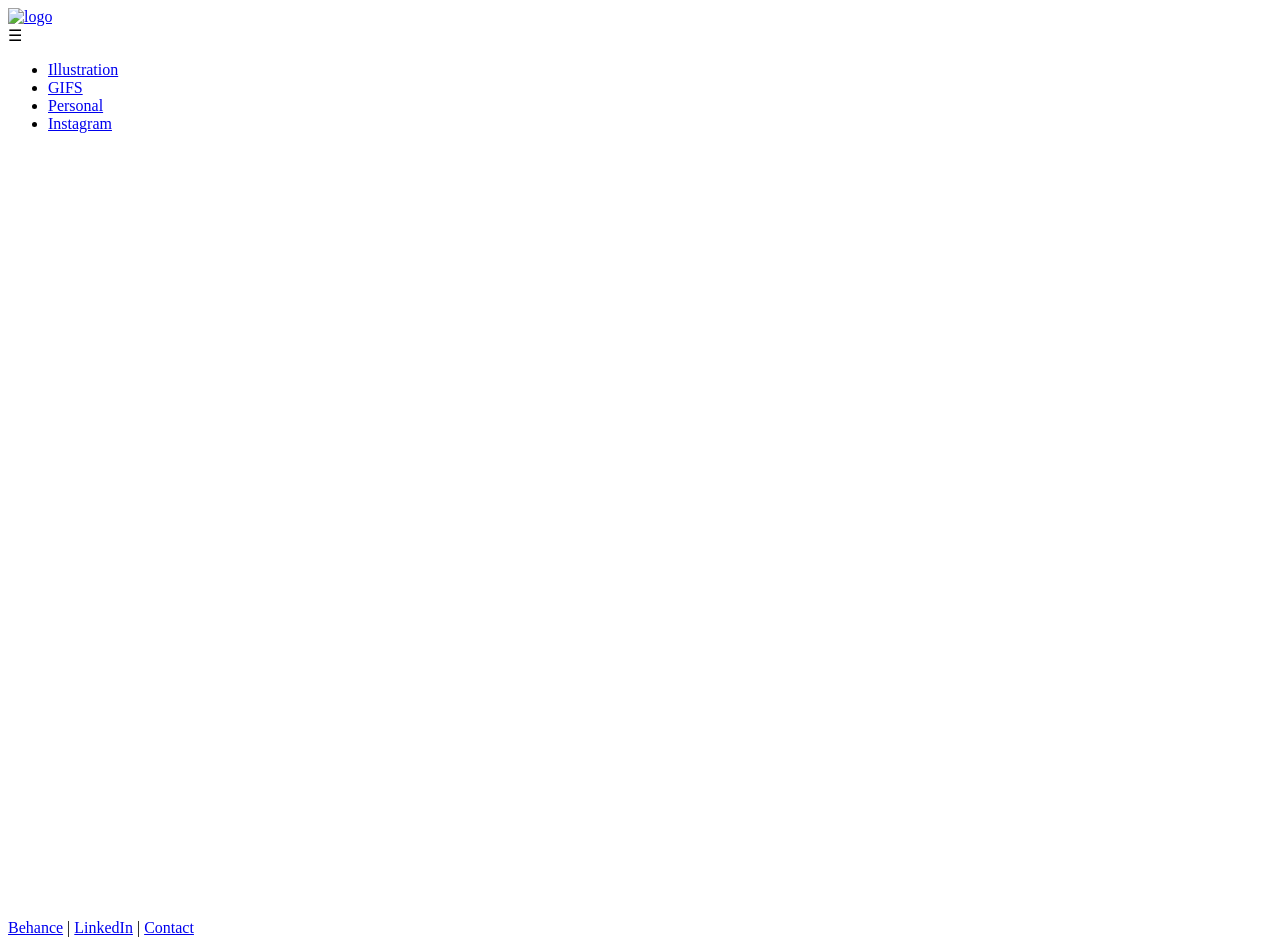
==== gifs.html @ 5ae5fd49 "Update gifs.html" ====
<!DOCTYPE html>
<html lang="en">
<head>
    <meta charset="UTF-8">
    <meta name="viewport" content="width=device-width, initial-scale=1.0">
    <title>Stellhsu | GIFs</title>
    <link rel="stylesheet" href="css/main-style.css">
</head>
<body>
    <div class="logo">
      <a href="index.html"><img src="images/logo.png" alt="logo"></a>
        </div>
      
        <nav class="top">
          <div class="hamburger">&#9776;</div>
          <ul class="menu">
            <li><a href="illustration.html">Illustration</a></li>
                  <li><a href="gifs.html">GIFS</a></li>
                          <li><a href="personal.html">Personal</a></li>
                          <li><a href="http://instagram.com/stellhsu" target="_blank">Instagram</a></li>
      </ul>
        </nav>        


<video class="animation" autoplay loop muted playsinline>
  <source src="images/animation/blue-guy.mp4" type="video/mp4">
</video>

<video class="animation" autoplay loop muted playsinline>
    <source src="images/animation/birds-seduction_resize.mp4" type="video/mp4">
</video>
    
<video class="animation" autoplay loop muted playsinline>
  <source src="images/animation/Dance1-Merged.mp4" type="video/mp4">
</video>

<video class="animation" autoplay loop muted playsinline>
  <source src="images/animation/Dance2-merged.mp4" type="video/mp4">
</video>

    <video class="animation" autoplay loop muted playsinline>
  <source src="images/animation/banana.mp4" type="video/mp4">
</video>

<video class="animation" autoplay loop muted playsinline>
  <source src="images/animation/nose.mp4" type="video/mp4">
</video>

<video class="animation" autoplay loop muted playsinline>
  <source src="images/animation/rock.mp4" type="video/mp4">
</video>

<video class="animation" autoplay loop muted playsinline>
  <source src="images/animation/wine.mp4" type="video/mp4">
</video>

<video class="animation" autoplay loop muted playsinline>
  <source src="images/animation/pencils.mp4" type="video/mp4">
</video>

<video class="animation" autoplay loop muted playsinline>
  <source src="images/animation/worm.mp4" type="video/mp4">
</video>
    
<video class="animation" autoplay loop muted playsinline>
  <source src="images/animation/readers.mp4" type="video/mp4">
</video>

<video class="animation" autoplay loop muted playsinline>
  <source src="images/animation/squirrel.mp4" type="video/mp4">
</video>

<video class="animation" autoplay loop muted playsinline>
  <source src="images/animation/rat.mp4" type="video/mp4">
</video>

<video class="animation" autoplay loop muted playsinline>
  <source src="images/animation/chip.mp4" type="video/mp4">
</video>

<video class="animation" autoplay loop muted playsinline>
  <source src="images/animation/chair.mp4" type="video/mp4">
</video>

<video class="animation" autoplay loop muted playsinline>
  <source src="images/animation/shower.mp4" type="video/mp4">
</video>

<video class="animation" autoplay loop muted playsinline>
  <source src="images/animation/skaters.mp4" type="video/mp4">
</video>
    
<video class="animation" autoplay loop muted playsinline>
  <source src="images/animation/winter.mp4" type="video/mp4">
</video>

<video class="animation" autoplay loop muted playsinline>
  <source src="images/animation/taipei.mp4" type="video/mp4">
</video>


              <footer class="bottom">
        <a href="https://www.behance.net/stellhsu" target="_blank"> Behance</a> |
        <a href="https://www.linkedin.com/in/stellhsu/" target="_blank">LinkedIn</a> |
        <a href="mailto:stellhsu.png@gmail.com">Contact</a>
    </footer>
      
        <script>
          document.addEventListener("DOMContentLoaded", function () {
            const hamburger = document.querySelector(".hamburger");
            const menu = document.querySelector(".menu");
        
            hamburger.addEventListener("click", function () {
              menu.classList.toggle("show");
            });
          });
        </script>
        
        <script src="navigation.js"></script>
</body>
</html>
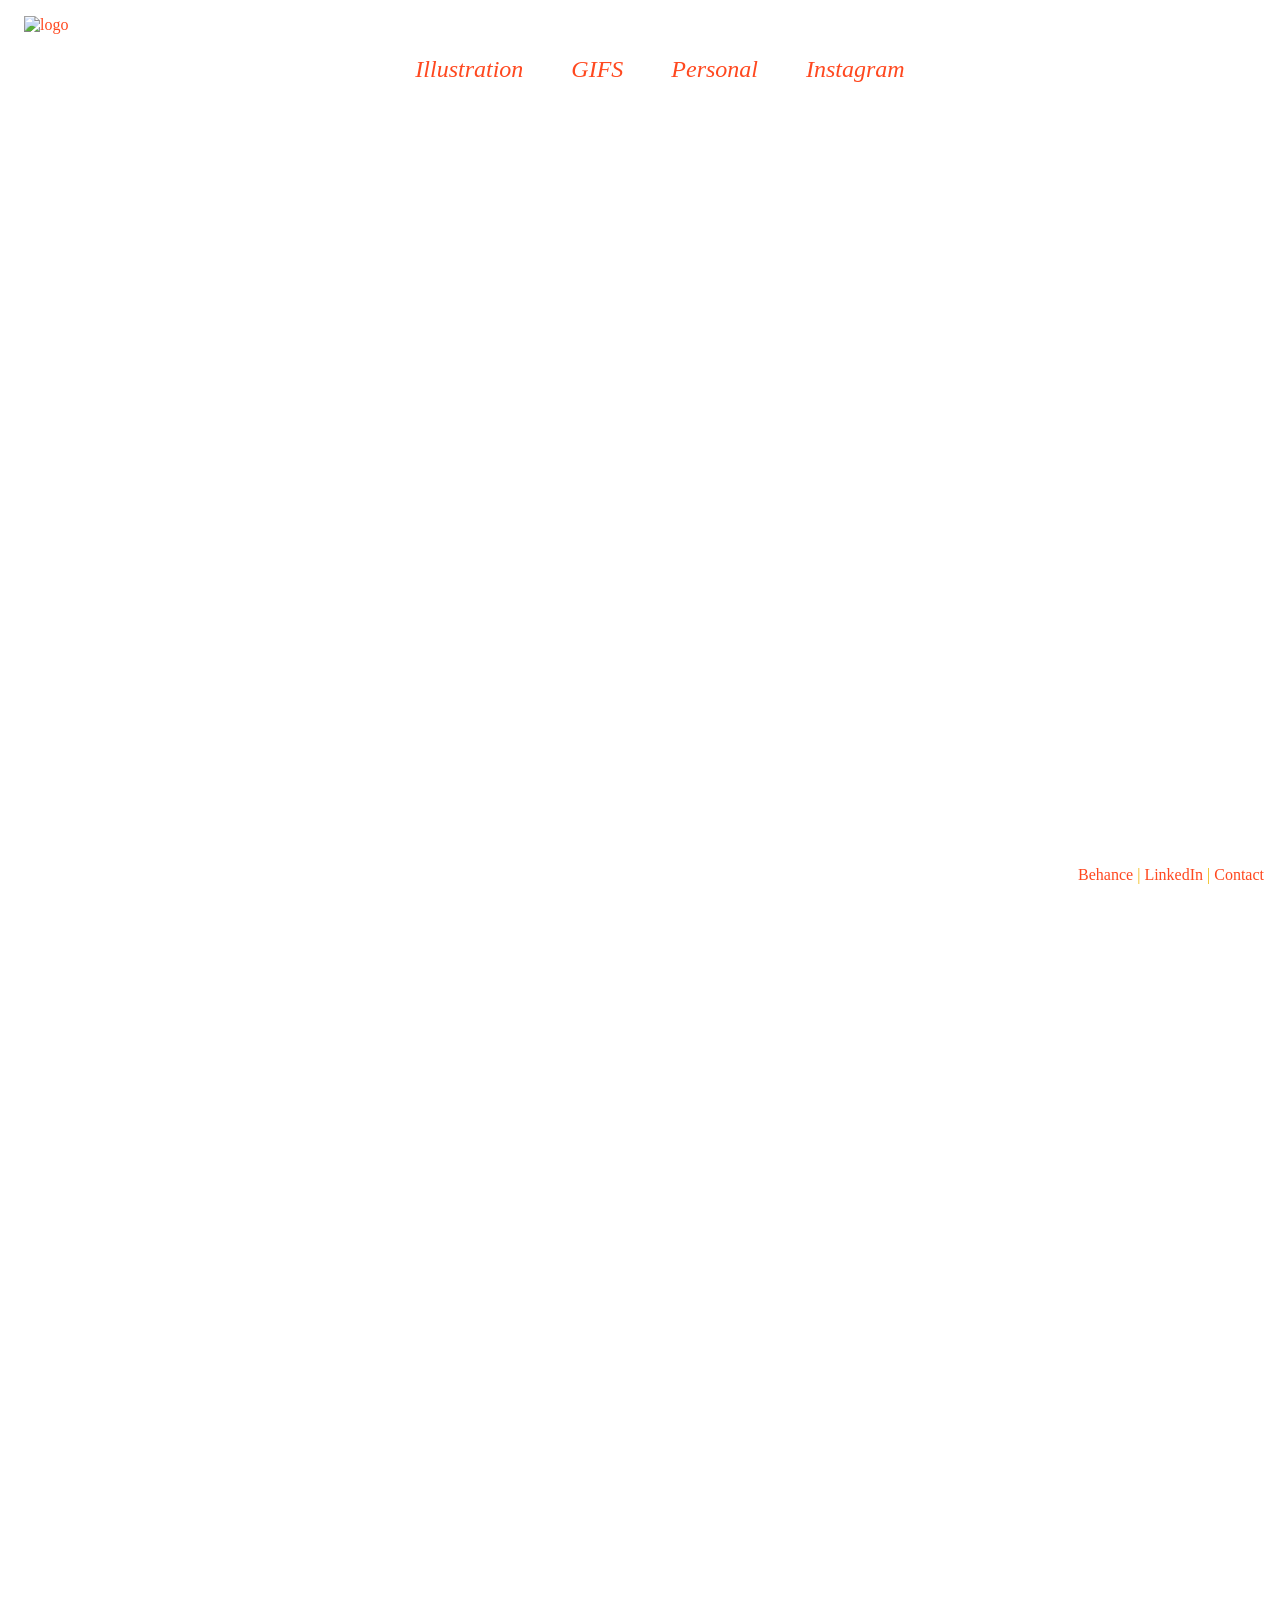
==== commit 9bc82c9a: "Update gifs.html" ====
--- a/gifs.html
+++ b/gifs.html
@@ -22,12 +22,20 @@
         </nav>        
 
 
-<video class="animation" autoplay loop muted playsinline>
-  <source src="images/animation/blue-guy.mp4" type="video/mp4">
+    <video class="animation" autoplay loop muted playsinline>
+    <source src="images/animation/birds-seduction_resize.mp4" type="video/mp4">
+</video>
+
+    <video class="animation" autoplay loop muted playsinline>
+  <source src="images/animation/rock.mp4" type="video/mp4">
 </video>
 
 <video class="animation" autoplay loop muted playsinline>
-    <source src="images/animation/birds-seduction_resize.mp4" type="video/mp4">
+  <source src="images/animation/wine.mp4" type="video/mp4">
+</video>
+
+<video class="animation" autoplay loop muted playsinline>
+  <source src="images/animation/blue-guy.mp4" type="video/mp4">
 </video>
     
 <video class="animation" autoplay loop muted playsinline>
@@ -46,14 +54,7 @@
   <source src="images/animation/nose.mp4" type="video/mp4">
 </video>
 
-<video class="animation" autoplay loop muted playsinline>
-  <source src="images/animation/rock.mp4" type="video/mp4">
-</video>
-
-<video class="animation" autoplay loop muted playsinline>
-  <source src="images/animation/wine.mp4" type="video/mp4">
-</video>
-
+    
 <video class="animation" autoplay loop muted playsinline>
   <source src="images/animation/pencils.mp4" type="video/mp4">
 </video>
--- a/css/main-style.css
+++ b/css/main-style.css
@@ -0,0 +1,464 @@
+* {
+  box-sizing: border-box;
+}
+
+body {
+  background-color: #ffffff;
+  color: #ff481f;
+  font-family: avenir;
+
+}
+
+.logo {
+  height: auto;
+  position: fixed;
+  top: 1em;
+  left: 1.5em;
+  width: 100px;
+  background-color: #ffffff;
+  z-index: 999;
+}
+
+.logo a img {
+  width: 100%;
+}
+
+.current {
+  text-decoration: underline;
+  color: #f2b90c;
+}
+
+nav.top {
+  font-style: oblique;
+  display: flex;
+  top: 0;
+  left: 0;
+  width: 100%;
+  justify-content: center;
+  align-items: center;
+  position: relative;
+  font-size: 1.5em;
+  padding: 1em;
+}
+
+nav.top .menu {
+  display: flex;
+  gap: 2em;
+  list-style: none;
+}
+
+nav.top .hamburger {
+  display: none;
+  font-size: 1.25em;
+  cursor: grab;
+  z-index: 1001;
+}
+
+a {
+  color: #ff481f;
+  text-decoration: none;
+}
+
+a:hover {
+  color: #f2b90c;
+  text-decoration: underline;
+}
+
+.mainbg {
+  text-align: center;
+}
+
+.mainbg img {
+  width: 100%;
+  max-width: 700px;
+  margin: 30px auto 0;
+  position: relative;
+
+}
+
+h1 {
+  font-size: 3vmin;
+  text-align: center;
+  color: #ff481f;
+  font-weight: 600;
+  position: relative;
+  z-index: 1001;
+}
+
+
+/* start design page */
+h2 {
+  position: relative;
+  text-transform: uppercase;
+  font-size: 3em;
+  text-align: right;
+}
+
+.right {
+  position: flex;
+  right: 2em;
+  width: 50%;
+}
+
+h2 {
+  position: fixed;
+}
+
+.team {
+  flex-direction: column;
+  justify-content: center;
+  align-items: center;
+  max-width: 700px;
+  margin: auto;
+  min-width: 700px;
+  padding-left: 3em;
+  /* border: solid 1px #f25835; */
+}
+
+h3 {
+  /* text-transform: uppercase; */
+  font-size: 2.5em;
+  margin: 0;
+  /* border: solid 1px #f25835; */
+  text-align: left;
+}
+
+
+.team-wrapper {
+  display: flex;
+  align-items: flex-start;
+  /* padding: 2em; */
+}
+
+section {
+  display: flex;
+  max-width: 1000px;
+  position: relative;
+  justify-content: center;
+  align-items: center;
+  margin: auto;
+  top: 6em;
+}
+/* animation pg */
+
+.animation {
+  /* width: 70%; */
+  height: auto;
+  display: block;
+  margin: 0 auto 70px;
+  max-width: 600px;
+}
+
+/* start design page */
+main.parent {
+  padding: 3.5em 18em;
+  display: grid;
+  grid-gap: 10px;
+  grid-template-columns: repeat(auto-fit, minmax(450px, 1fr));
+  /* border:solid 1px #f25835; */
+}
+
+/* figure {
+    box-shadow: 0 0 4px rgba(0, 0, 0, .5);
+  } */
+
+.parent img {
+  display: block;
+  width: 100%;
+
+}
+
+p{
+  display: flex;
+  flex-direction: column;
+  align-items: right;
+  
+}
+
+/* illustration page */
+.poster {
+  display: flex;
+  flex-direction: column;
+  align-items: center;
+  gap: 50px;
+  margin: 2em;
+}
+
+.poster img {
+  width: auto;
+}
+
+.selfie {
+  display: flex;
+  align-items: center;
+  width: 35%;
+  height: auto;
+  margin-top: 5em;
+}
+
+/* end illustration pg */
+
+/* carousel */
+.swiper-container {
+  max-width: 750px;
+  aspect-ratio: calc(16 / 16);
+  margin: 100px auto 0;
+  border-radius: 12px;
+  overflow: hidden;
+  position: relative;
+  --swiper-navigation-color: #f2f2f2;
+}
+
+.swiper-pagination {
+  display: none;
+}
+
+.swiper-slide {
+  background-size: cover;
+  background-position: center;
+  position: relative;
+}
+
+.overlay {
+  position: absolute;
+  top: 50%;
+  left: 50%;
+  transform: translate(-50%, -50%);
+  color: white;
+  text-align: center;
+}
+
+.swiper-button-next,
+.swiper-button-prev {
+  color: white;
+  top: 50%;
+  transform: translateY(-50%);
+}
+
+.swiper-button-prev {
+  left: 5px;
+}
+
+.swiper-button-next {
+  right: 5px;
+}
+
+/* end carousel */
+
+/* transition */
+.container {
+  display: flex;
+  justify-content: space;
+  align-items: center;
+}
+
+.container:hover>.section {
+  filter: brightness(50%);
+}
+
+.container:hover>.section:hover {
+  filter: brightness(100%);
+}
+
+.container .section {
+  flex-grow: 5;
+  position: relative;
+  height: 90%;
+  transition: all 0.6s;
+  align-items: center;
+  justify-content: center;
+  box-sizing: border-box;
+  text-align: center;
+  flex: 1;
+}
+
+.container .section .cont_title img {
+  width: 90%;
+  max-width: 600px;
+  height: auto;
+  display: block;
+  margin: auto;
+}
+
+.container .section:hover {
+  flex-grow: 3;
+  transition: flex 0.4s;
+}
+
+footer {
+  position: fixed;
+  bottom: 1em;
+  right: 1em;
+  text-align: right;
+  color: #f2b90c;
+  z-index: 1000;
+}
+
+
+
+/* media query */
+@media only screen and (max-width: 700px) {
+  .intro p {
+    display: flex;
+    -webkit-column-count: 1;
+    column-count: 1;
+    padding: 2.5em 2.5em;
+    min-width: auto;
+    justify-content: center;
+    align-items: center;
+  }
+
+  nav.top {
+    position: fixed;
+    top: 0;
+    left: 0;
+    width: 99%;
+    justify-content: center;
+    height: 80px;
+    /* adjust to match your logo height */
+    background-color: white;
+    z-index: 998;
+  }
+
+    .row,
+    .navbar {
+      flex-direction: column;
+    }
+
+  html,
+  body {
+    overflow-x: hidden;
+    max-width: 100%;
+  }
+
+  .mainbg {
+    position: relative;
+    z-index: 997;
+    text-align: center;
+  }
+
+  .logo {
+    position: fixed;
+    top: -2%;
+    left: 8.5%;
+    transform: translateX(-50%) scale(0.6);
+    z-index: 1001;
+  }
+
+  .design {
+    /* display: flex; */
+    justify-content: center;
+    /* Centers horizontally */
+    align-items: center;
+    /* Centers vertically if the container has height */
+    gap: 50px;
+  }
+
+  nav.top .hamburger {
+    display: block;
+    position: fixed;
+    top: 1%;
+    left: 88%;
+    background-color: #ffffff;
+    padding: 5px;
+    border-radius: 0;
+    z-index: 1002;
+  }
+
+  nav.top .menu {
+    display: none;
+    flex-direction: column;
+    justify-content: center;
+    align-items: center;
+    position: fixed;
+    top: 48px;
+    left: 0;
+    width: 100vw;
+    height: calc(100vh - 72px);
+    background-color: rgb(0, 0, 0, 0.8);
+    z-index: 1001;
+  }
+
+  nav.top .menu.show {
+    display: flex;
+  }
+
+  nav.top .menu li a {
+    font-size: 0.8em;
+    font-family: avenir;
+    text-transform: uppercase;
+    font-weight: bold;
+    font-style: normal;
+    text-decoration: none;
+    color: #f2f2f2;
+    transition: color 0.3s ease;
+  }
+  
+  .animation {
+margin-top: 5em;
+  }
+
+
+
+ footer {
+  width: 100%;
+  display: flex;
+  justify-content: center;
+  gap: 30px;
+  font-size: 1em;
+  bottom: 0;
+  right: 0;
+height: 20px;
+    background-color: white;
+}
+
+.poster img{
+  width: 120%;
+    height: auto;
+    margin-top: 2em;
+}
+  .container {
+    flex-direction: column;
+    align-items: center;
+  }
+
+  .container .section {
+    width: 100%;
+    flex-grow: unset;
+  }
+
+  /* .team-wrapper {
+    flex-direction: column;
+    align-items: center;
+  }
+
+  .team {
+    flex-direction: column;
+    align-items: center;
+    padding-left: 0;
+    min-width: auto;
+    max-width: 100%;
+    background-color: white;
+  }
+
+  .team img {
+    width: 90%;
+    max-width: 500px;
+    height: auto;
+    margin: 1em;
+  }
+
+  .team-info {
+    text-align: left;
+    max-width: 90%;
+    order: -1;
+
+  }
+
+  .selfie {
+    width: 65%;
+    margin-top: 6em;
+
+  } */
+}
+* media query end */
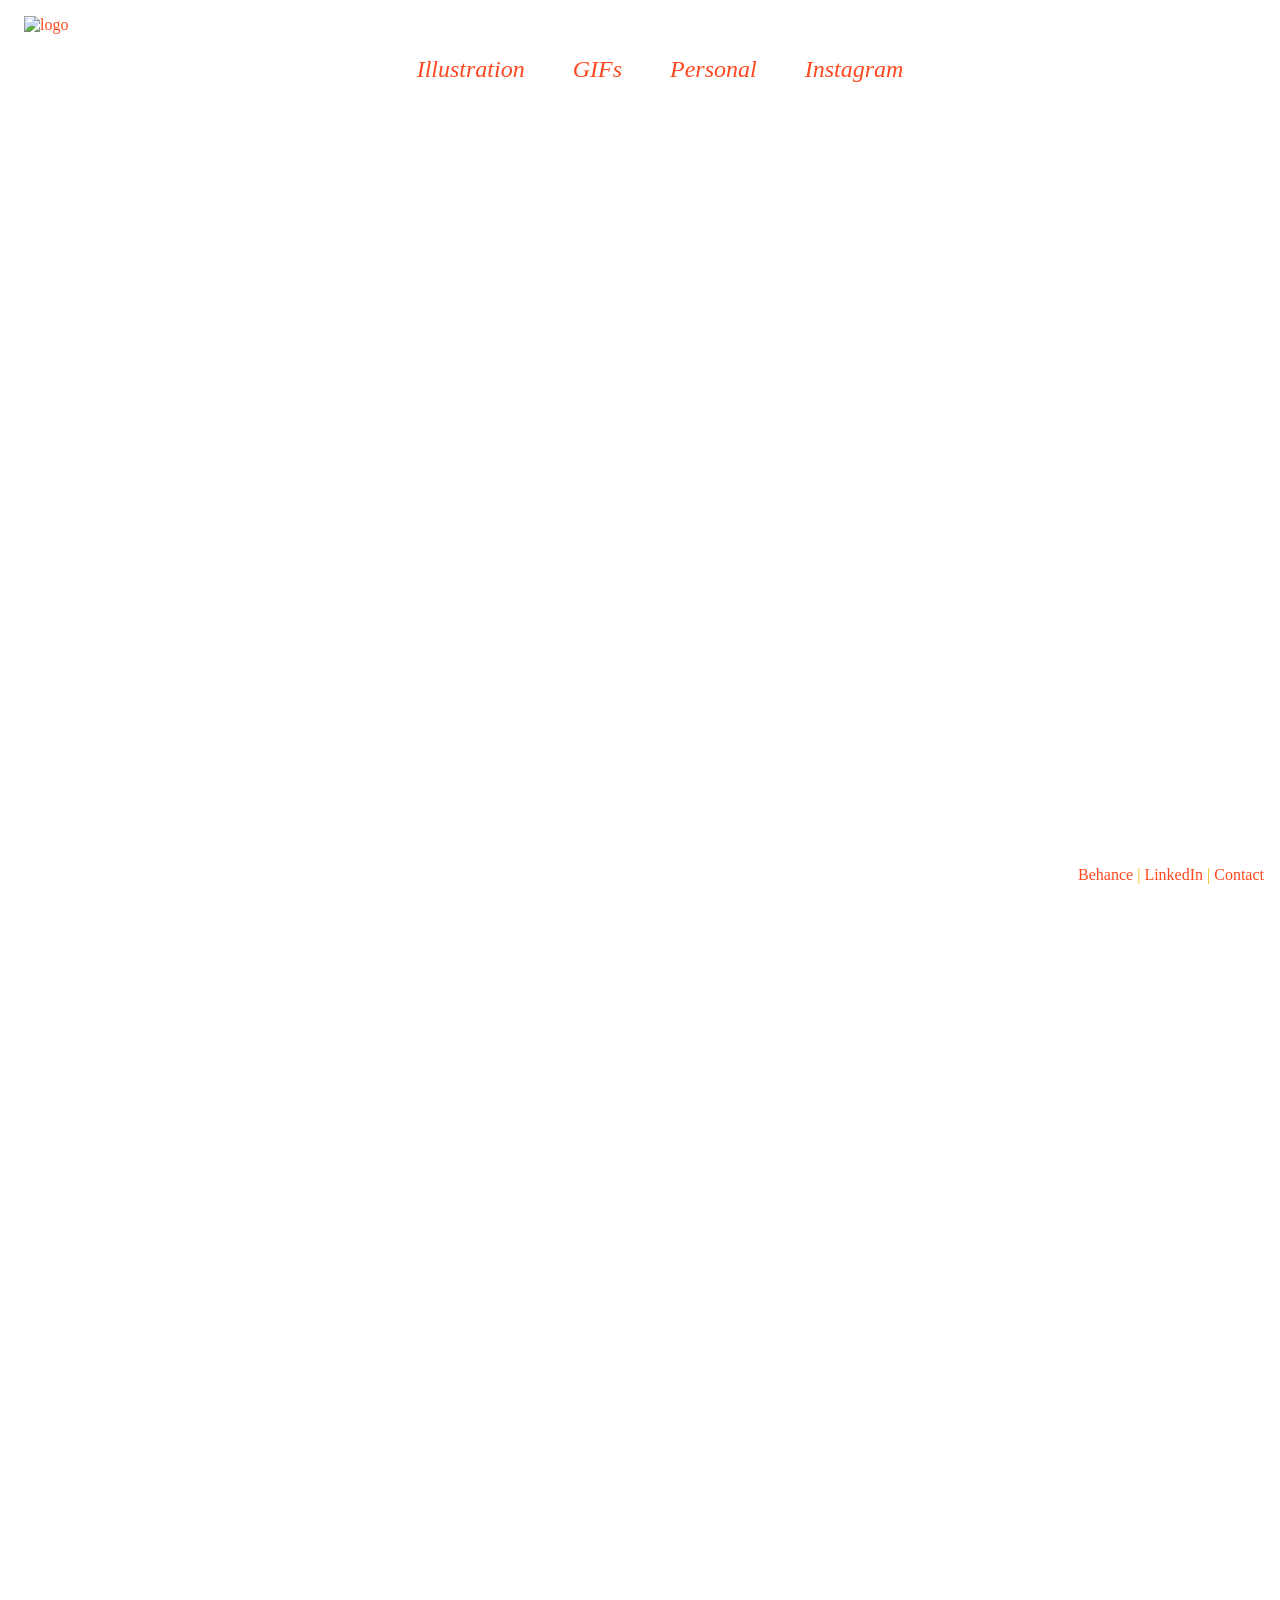
==== commit 0d9d0aef: "Update gifs.html" ====
--- a/gifs.html
+++ b/gifs.html
@@ -15,7 +15,7 @@
           <div class="hamburger">&#9776;</div>
           <ul class="menu">
             <li><a href="illustration.html">Illustration</a></li>
-                  <li><a href="gifs.html">GIFS</a></li>
+                  <li><a href="gifs.html">GIFs</a></li>
                           <li><a href="personal.html">Personal</a></li>
                           <li><a href="http://instagram.com/stellhsu" target="_blank">Instagram</a></li>
       </ul>
@@ -35,8 +35,21 @@
 </video>
 
 <video class="animation" autoplay loop muted playsinline>
-  <source src="images/animation/blue-guy.mp4" type="video/mp4">
+  <source src="images/animation/chip.mp4" type="video/mp4">
 </video>
+
+<video class="animation" autoplay loop muted playsinline>
+  <source src="images/animation/chair.mp4" type="video/mp4">
+</video>
+
+<video class="animation" autoplay loop muted playsinline>
+  <source src="images/animation/shower.mp4" type="video/mp4">
+</video>
+
+<video class="animation" autoplay loop muted playsinline>
+  <source src="images/animation/skaters.mp4" type="video/mp4">
+</video>
+    
     
 <video class="animation" autoplay loop muted playsinline>
   <source src="images/animation/Dance1-Merged.mp4" type="video/mp4">
@@ -46,15 +59,6 @@
   <source src="images/animation/Dance2-merged.mp4" type="video/mp4">
 </video>
 
-    <video class="animation" autoplay loop muted playsinline>
-  <source src="images/animation/banana.mp4" type="video/mp4">
-</video>
-
-<video class="animation" autoplay loop muted playsinline>
-  <source src="images/animation/nose.mp4" type="video/mp4">
-</video>
-
-    
 <video class="animation" autoplay loop muted playsinline>
   <source src="images/animation/pencils.mp4" type="video/mp4">
 </video>
@@ -74,22 +78,6 @@
 <video class="animation" autoplay loop muted playsinline>
   <source src="images/animation/rat.mp4" type="video/mp4">
 </video>
-
-<video class="animation" autoplay loop muted playsinline>
-  <source src="images/animation/chip.mp4" type="video/mp4">
-</video>
-
-<video class="animation" autoplay loop muted playsinline>
-  <source src="images/animation/chair.mp4" type="video/mp4">
-</video>
-
-<video class="animation" autoplay loop muted playsinline>
-  <source src="images/animation/shower.mp4" type="video/mp4">
-</video>
-
-<video class="animation" autoplay loop muted playsinline>
-  <source src="images/animation/skaters.mp4" type="video/mp4">
-</video>
     
 <video class="animation" autoplay loop muted playsinline>
   <source src="images/animation/winter.mp4" type="video/mp4">
@@ -97,6 +85,18 @@
 
 <video class="animation" autoplay loop muted playsinline>
   <source src="images/animation/taipei.mp4" type="video/mp4">
+</video>
+
+ <video class="animation" autoplay loop muted playsinline>
+  <source src="images/animation/banana.mp4" type="video/mp4">
+</video>
+
+    <video class="animation" autoplay loop muted playsinline>
+  <source src="images/animation/nose.mp4" type="video/mp4">
+</video>
+    
+    <video class="animation" autoplay loop muted playsinline>
+  <source src="images/animation/blue-guy.mp4" type="video/mp4">
 </video>
 
 
--- a/css/main-style.css
+++ b/css/main-style.css
@@ -396,6 +396,8 @@
   
   .animation {
 margin-top: 5em;
+    max-width: 400px;
+    justify-content: center;
   }
 
 
